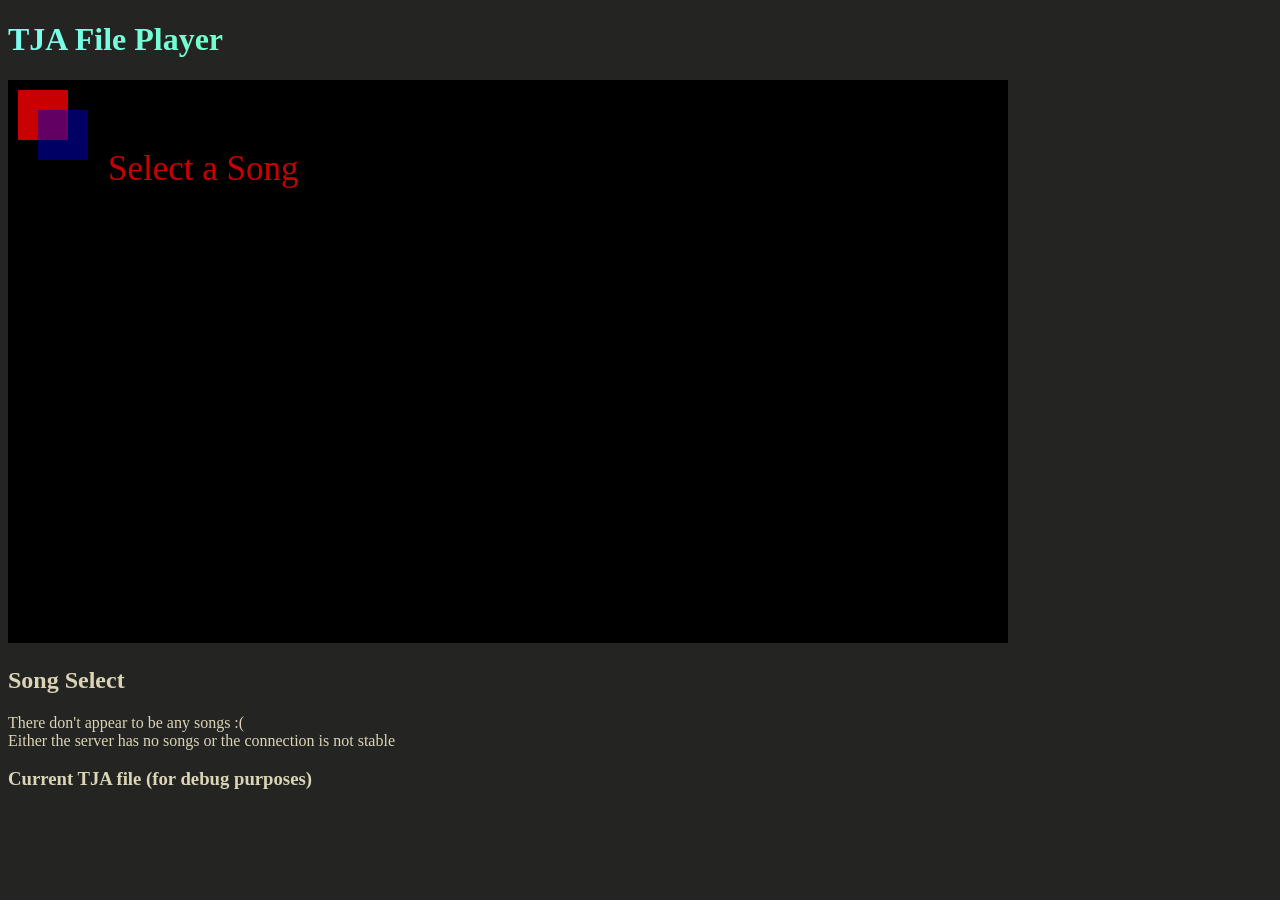
==== index.html @ a6d33446 "Made the foundation of the project" ====
<!DOCTYPE html>
<html lang="en">
<head>
    <meta charset="UTF-8">
    <meta name="viewport" content="width=device-width, initial-scale=1.0">
    <title>TJA File Player</title>
    <link rel="stylesheet" href="styles.css">
    <script src="converter.js" defer></script>
    <script src="preview.js" defer></script>
    <script src="game.js" defer></script>

</head>
<body>
    <h1 id="hero">TJA File Player</h1>
    <canvas id="game" width="1000" height="563">If you see this text, this browser does not support HTML Canvas. Please use another browser!</canvas>
    <h2>Song Select</h2>
    <div id="songSelect">There don't appear to be any songs :(<br> <!-- Placeholder text that will display if songs could not be retrieved-->
        Either the server has no songs or the connection is not stable
    </div>
    <h3>Current TJA file (for debug purposes)</h3>
    <code id="myTJA"></code>
</body>
</html>
---- styles.css ----
* {
    background-color: #242423;
    color: #DBD5B5;
}
#game {
    align-self: center;
}

#hero {
    background: linear-gradient(to right, #7CFEF0, #6BFFB8, #2CEAA3, #28965A, #2A6041);
    -webkit-background-clip: text;
    background-clip: text;
    color: transparent;
    text-shadow: 8px 8px linear-gradient(to right, #D1D1F0, #C7C7F0, #AEAEE6, #A1A1E3, #8585DE)
}
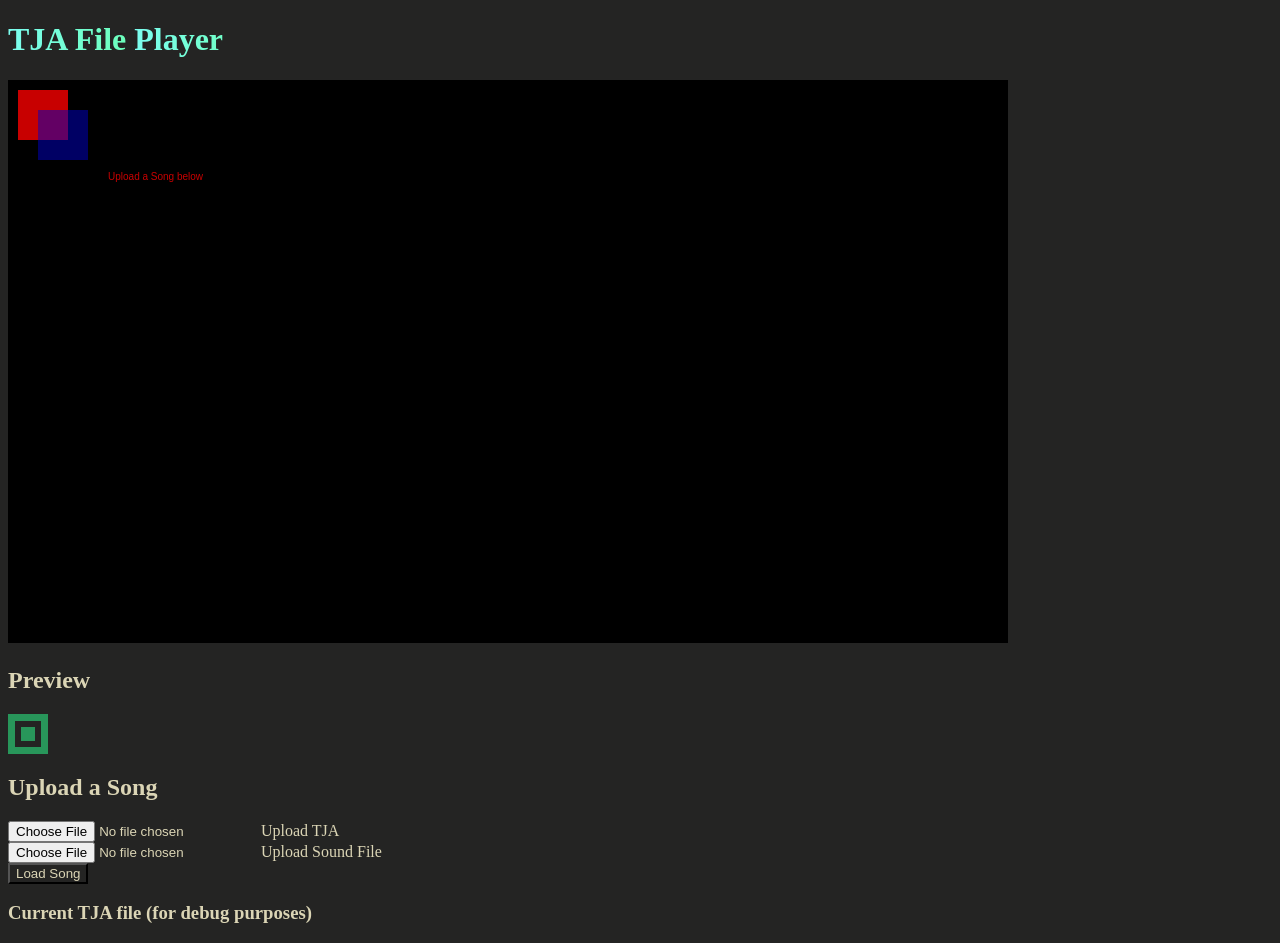
==== commit ee67b04a: "Switched to user uploaded songs only" ====
--- a/index.html
+++ b/index.html
@@ -13,9 +13,15 @@
 <body>
     <h1 id="hero">TJA File Player</h1>
     <canvas id="game" width="1000" height="563">If you see this text, this browser does not support HTML Canvas. Please use another browser!</canvas>
-    <h2>Song Select</h2>
-    <div id="songSelect">There don't appear to be any songs :(<br> <!-- Placeholder text that will display if songs could not be retrieved-->
-        Either the server has no songs or the connection is not stable
+    <h2>Preview</h2>
+    <div class="preview" id="preview"></div>
+    <h2>Upload a Song</h2>
+    <div id="songSelect">
+        <div id="uploadSection">
+            <input type="file" id="uploadTJA"><label for="uploadTJA">Upload TJA</label><br>
+            <input type="file" id="uploadSound"><label for="uploadSound">Upload Sound File</label>
+        </div>
+        <input type="button" id="addSong" value="Load Song">
     </div>
     <h3>Current TJA file (for debug purposes)</h3>
     <code id="myTJA"></code>
--- a/styles.css
+++ b/styles.css
@@ -7,9 +7,35 @@
 }
 
 #hero {
-    background: linear-gradient(to right, #7CFEF0, #6BFFB8, #2CEAA3, #28965A, #2A6041);
+    background: repeating-linear-gradient(to right, #7CFEF0, #6BFFB8 10%, #2CEAA3 10%, #28965A 10%, #2A6041 10%);
     -webkit-background-clip: text;
     background-clip: text;
     color: transparent;
-    text-shadow: 8px 8px linear-gradient(to right, #D1D1F0, #C7C7F0, #AEAEE6, #A1A1E3, #8585DE)
-}+}
+
+.preview {
+    border: 20px double #28965A;
+    width: fit-content;
+}
+.preview .title {
+    font-family: 'Courier New', Courier, monospace;
+}
+.preview .difficultyHolder {
+    display: flex;
+    flex-direction: row;
+}
+.difficultyHolder .easy {
+    color: #DD614A;
+}
+.difficultyHolder .normal {
+    color: #CCFF66;
+}
+.difficultyHolder .hard {
+    color: #243119;
+}
+.difficultyHolder .oni {
+    color: #BC96E6;
+}
+.difficultyHolder .ura {
+    color: #55286F
+}
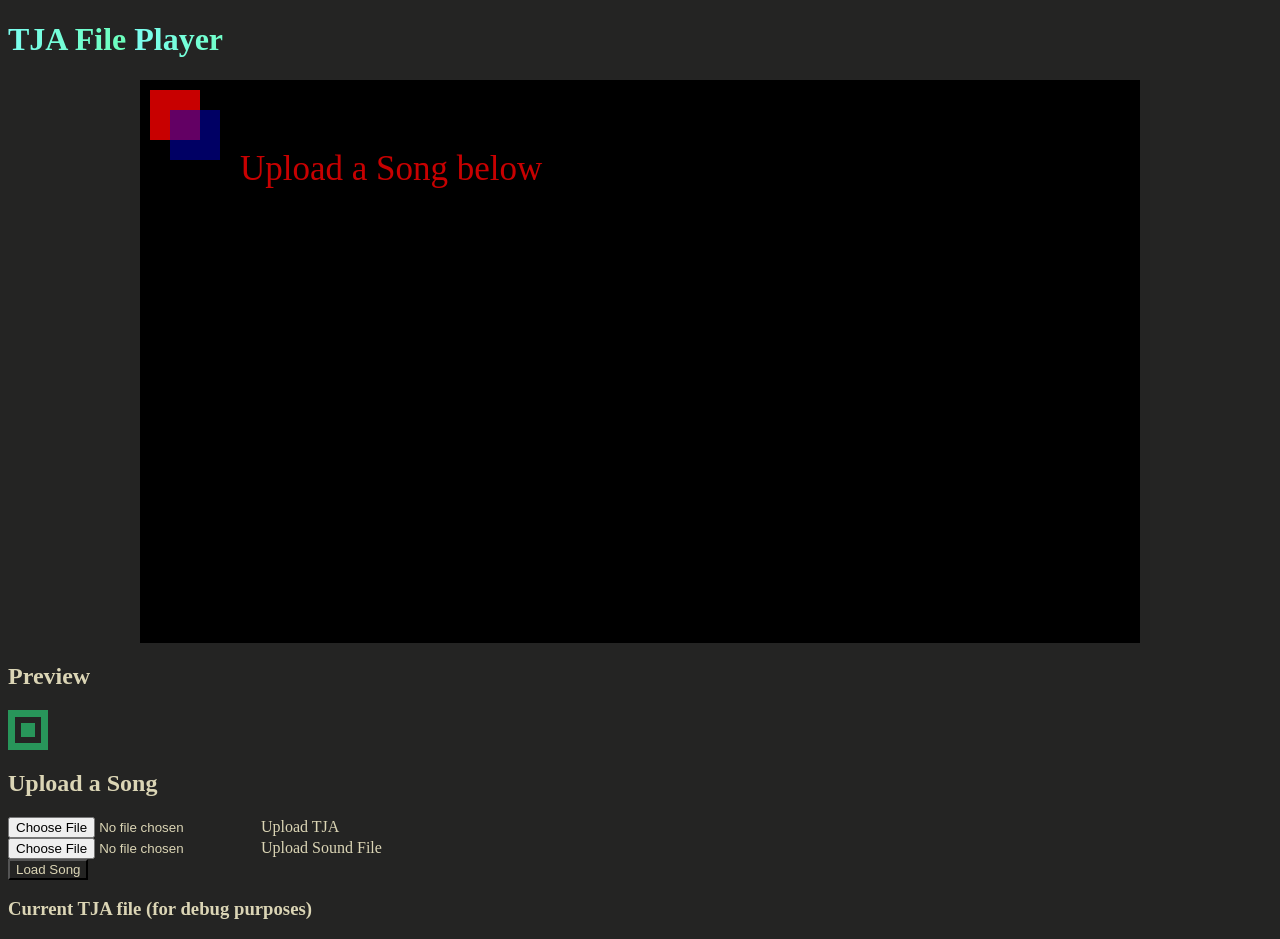
==== commit 1aed4190: "Finalize preview and begin progress on Parser" ====
--- a/index.html
+++ b/index.html
@@ -12,7 +12,9 @@
 </head>
 <body>
     <h1 id="hero">TJA File Player</h1>
-    <canvas id="game" width="1000" height="563">If you see this text, this browser does not support HTML Canvas. Please use another browser!</canvas>
+    <div id="cvHolder">
+        <canvas id="game" width="1000" height="563">If you see this text, this browser does not support HTML Canvas. Please use another browser!</canvas>
+    </div>
     <h2>Preview</h2>
     <div class="preview" id="preview"></div>
     <h2>Upload a Song</h2>
--- a/styles.css
+++ b/styles.css
@@ -2,8 +2,9 @@
     background-color: #242423;
     color: #DBD5B5;
 }
-#game {
-    align-self: center;
+#cvHolder { /* Canvas Holder */
+    display: flex;
+    justify-content: center;
 }
 
 #hero {
@@ -23,6 +24,7 @@
 .preview .difficultyHolder {
     display: flex;
     flex-direction: row;
+    background-color: #DBD5B5;
 }
 .difficultyHolder .easy {
     color: #DD614A;
@@ -39,3 +41,8 @@
 .difficultyHolder .ura {
     color: #55286F
 }
+.easy, .normal, .hard, .oni, .ura {
+    padding: 0px 24px 0px 24px;
+    background-color: #DBD5B5;
+    font-size: 24px;
+}
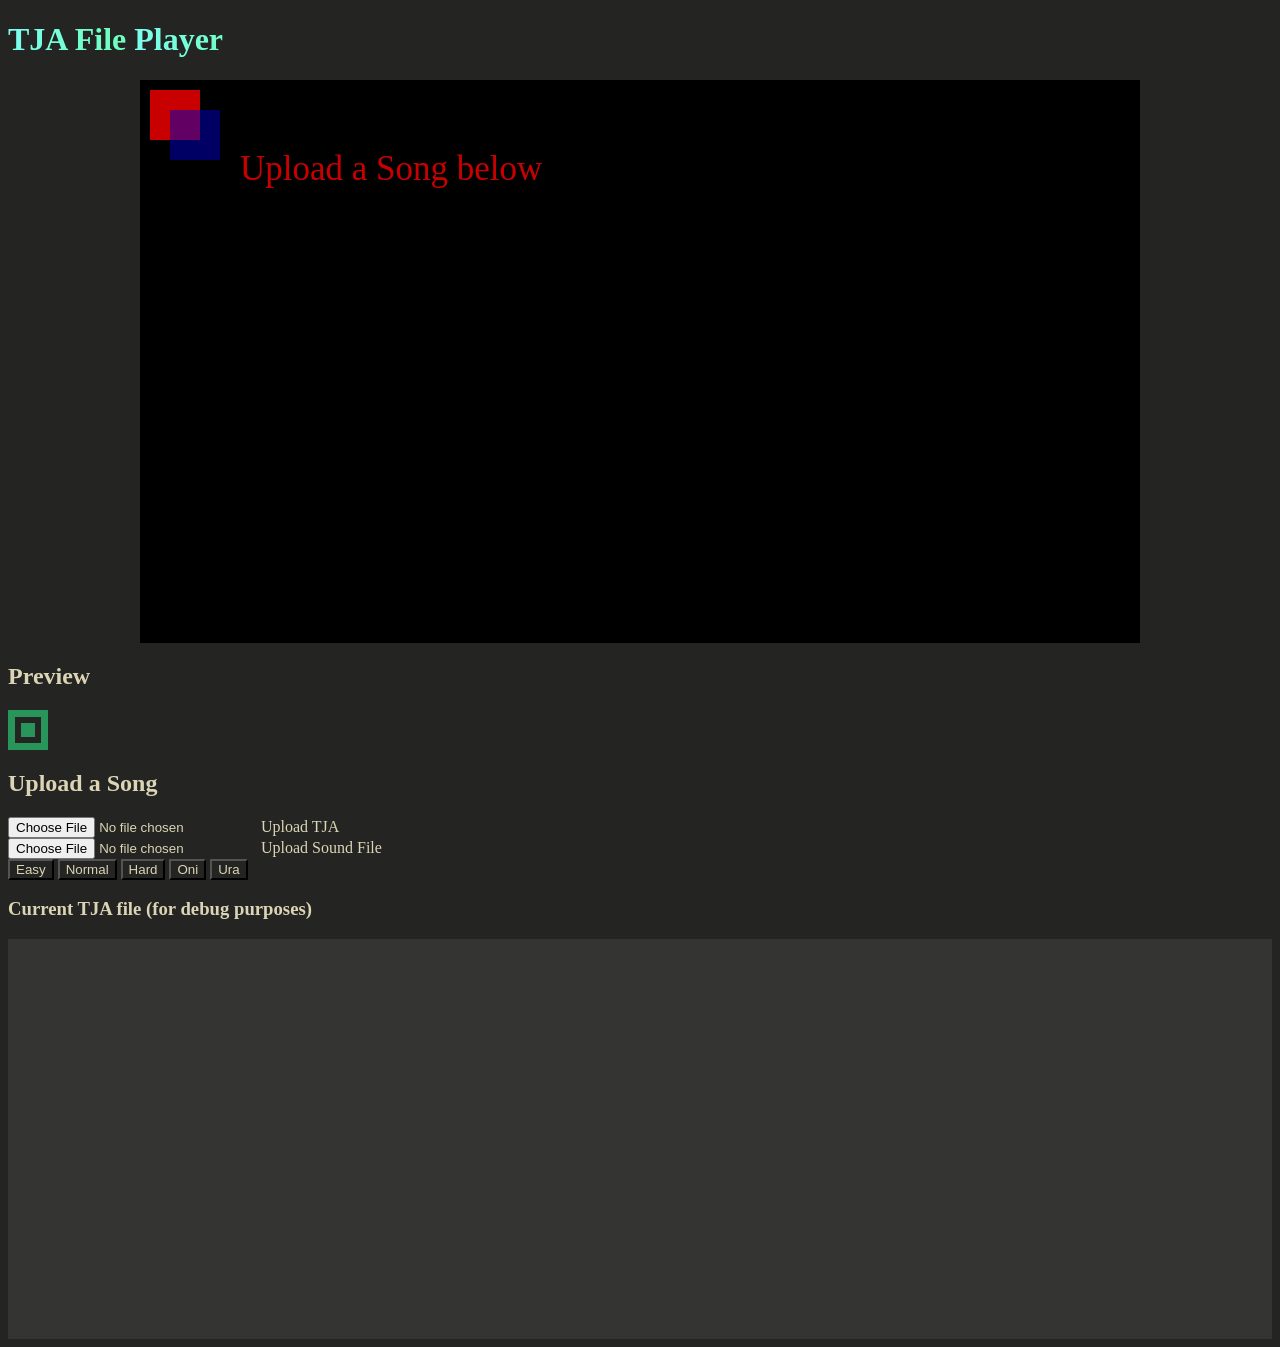
==== commit c1779b28: "More work on processing chart" ====
--- a/index.html
+++ b/index.html
@@ -23,7 +23,11 @@
             <input type="file" id="uploadTJA"><label for="uploadTJA">Upload TJA</label><br>
             <input type="file" id="uploadSound"><label for="uploadSound">Upload Sound File</label>
         </div>
-        <input type="button" id="addSong" value="Load Song">
+        <input type="button" id="easy" value="Easy">
+        <input type="button" id="normal" value="Normal">
+        <input type="button" id="hard" value="Hard">
+        <input type="button" id="oni" value="Oni">
+        <input type="button" id="ura" value="Ura">
     </div>
     <h3>Current TJA file (for debug purposes)</h3>
     <code id="myTJA"></code>
--- a/styles.css
+++ b/styles.css
@@ -45,4 +45,12 @@
     padding: 0px 24px 0px 24px;
     background-color: #DBD5B5;
     font-size: 24px;
+}
+
+#myTJA {
+    display: flex;
+    height: 400px;
+    overflow-y: scroll;
+    width: 100%;
+    background-color: #343433;
 }
